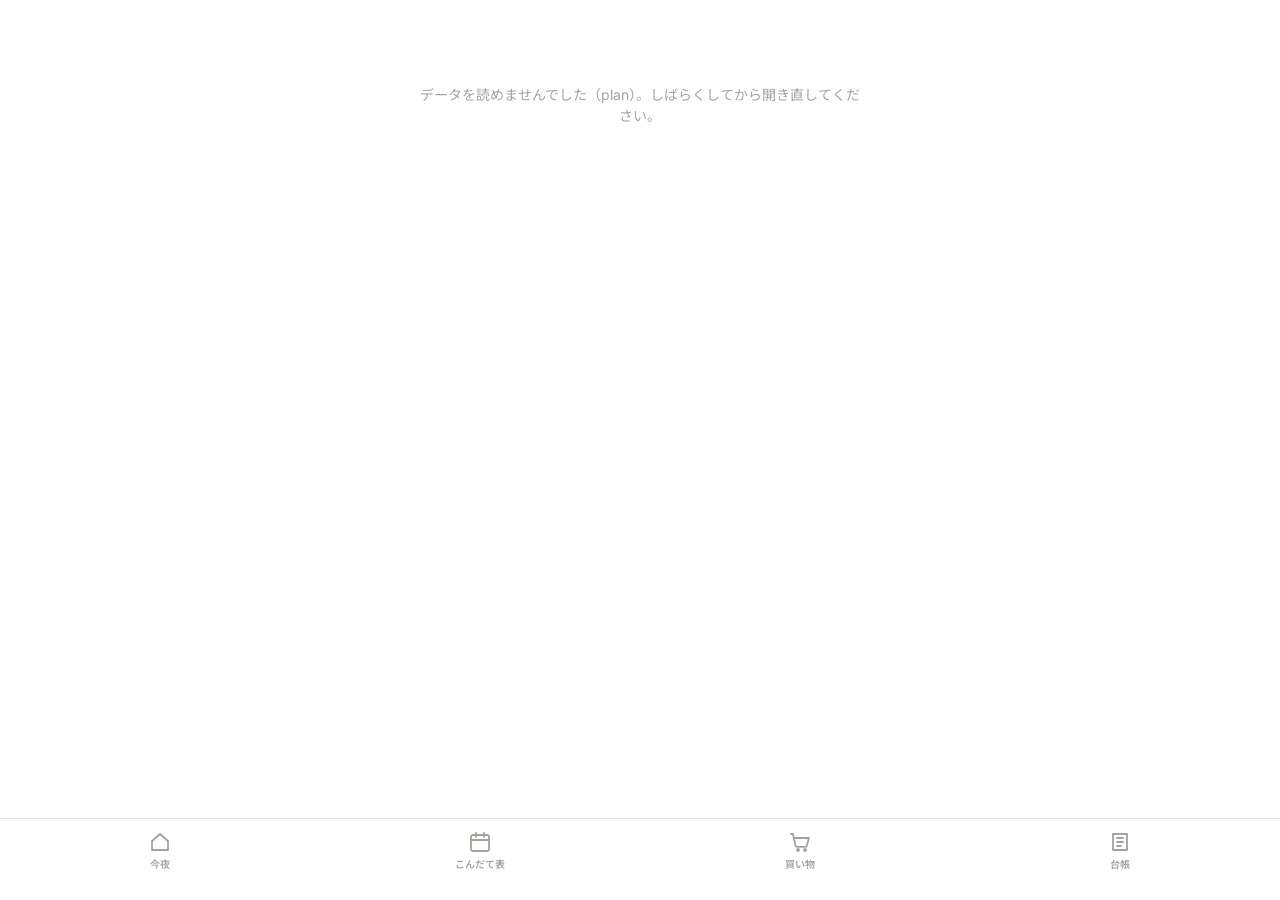
==== site/index.html @ 870ffaa1 "だいどこ: 静的アプリ初版(site/)・今週の献立(plan.json)・料理写真14枚・Pages用workflow Co-Authored-By: Claude Fable 5.1 <norep" ====
<!doctype html>
<html lang="ja">
<head>
<meta charset="utf-8">
<meta name="viewport" content="width=device-width, initial-scale=1, viewport-fit=cover">
<meta name="theme-color" content="#ffffff">
<meta name="apple-mobile-web-app-capable" content="yes">
<meta name="apple-mobile-web-app-status-bar-style" content="default">
<meta name="apple-mobile-web-app-title" content="だいどこ">
<title>だいどこ</title>
<link rel="icon" href="icon-32.png" sizes="32x32">
<link rel="apple-touch-icon" href="icon-180.png">
<link rel="preconnect" href="https://fonts.googleapis.com">
<link href="https://fonts.googleapis.com/css2?family=Inter:wght@400;500;600;700&family=Noto+Sans+JP:wght@400;500;700&display=swap" rel="stylesheet">
<link rel="stylesheet" href="styles.css">
</head>
<body>
<main id="app" class="app"><div class="loading">読み込み中…</div></main>
<nav class="tab" id="tab">
  <a href="#tonight" data-view="tonight"><svg viewBox="0 0 24 24"><path d="M4 11l8-7 8 7v9H4z"/></svg>今夜</a>
  <a href="#week" data-view="week"><svg viewBox="0 0 24 24"><rect x="3" y="5" width="18" height="16" rx="2"/><path d="M3 10h18M8 3v4M16 3v4"/></svg>こんだて表</a>
  <a href="#shop" data-view="shop"><svg viewBox="0 0 24 24"><path d="M3 4h2l2.4 11.2a2 2 0 0 0 2 1.6h7.6a2 2 0 0 0 2-1.5L21 8H6.2"/><circle cx="10" cy="20" r="1"/><circle cx="17" cy="20" r="1"/></svg>買い物</a>
  <a href="#book" data-view="book"><svg viewBox="0 0 24 24"><path d="M5 4h14v16H5z"/><path d="M9 8h6M9 12h6M9 16h4"/></svg>台帳</a>
</nav>
<script src="app.js"></script>
</body>
</html>
---- site/styles.css ----
:root{--bg:#fff;--sur:#f4f4f2;--line:#e6e6e2;--ink:#151515;--sub:#6f6f6b;--mute:#a3a39e;--acc:#e8532e;--acc-soft:#fdeee9;--tab:82px}
*{box-sizing:border-box}
html,body{margin:0;background:var(--bg)}
body{color:var(--ink);font-family:Inter,"Noto Sans JP","Hiragino Sans","Hiragino Kaku Gothic ProN",Meiryo,sans-serif;font-feature-settings:"tnum";line-height:1.5;-webkit-font-smoothing:antialiased;-webkit-tap-highlight-color:transparent}
a{color:inherit;text-decoration:none}
button{font:inherit;color:inherit;background:none;border:0;padding:0;cursor:pointer}
.app{max-width:480px;margin:0 auto;padding:calc(env(safe-area-inset-top) + 24px) 20px calc(var(--tab) + 24px)}
.loading{padding:60px 0;text-align:center;color:var(--mute);font-size:14px}

.date{font-size:13px;color:var(--sub);font-weight:500}
h1{margin:2px 0 0;font-size:26px;font-weight:700;letter-spacing:-.01em}
.lead{margin:4px 0 0;font-size:13px;color:var(--sub)}
.sec{display:flex;justify-content:space-between;align-items:baseline;margin:18px 0 8px}
.sec h3{margin:0;font-size:15px;font-weight:700}
.sec a,.sec button{font-size:13px;color:var(--sub)}

.weekstrip{display:flex;justify-content:space-between;margin:12px 0 0}
.weekstrip a{width:40px;text-align:center;font-size:11px;color:var(--mute)}
.weekstrip b{display:block;font-size:15px;font-weight:600;color:var(--ink);margin-top:2px;line-height:30px;height:30px;border-radius:15px}
.weekstrip i{display:block;width:4px;height:4px;border-radius:2px;background:var(--line);margin:4px auto 0}
.weekstrip a.on b{background:var(--ink);color:#fff}
.weekstrip a.done i{background:var(--acc)}
.weekstrip a.wk b{color:var(--sub)}

.hero{margin:12px 0 0;border-radius:20px;overflow:hidden;background:var(--sur)}
.hero img{display:block;width:100%;aspect-ratio:5/3;object-fit:cover}
.hero .body{padding:12px 16px 14px}
.chips{display:flex;gap:6px;flex-wrap:wrap}
.chip{font-size:11px;font-weight:600;padding:3px 9px;border-radius:999px;background:#fff;border:1px solid var(--line);color:var(--sub)}
.chip.acc{background:var(--acc-soft);border-color:transparent;color:var(--acc)}
.hero h2{margin:8px 0 2px;font-size:20px;font-weight:700;line-height:1.3;letter-spacing:-.01em}
.hero .set{font-size:13px;color:var(--sub)}
.hero .set b{color:var(--ink);font-weight:500}
.row{display:flex;gap:8px;margin-top:10px}
.btn{flex:1;text-align:center;font-size:14px;font-weight:600;padding:11px 0;border-radius:12px;background:var(--ink);color:#fff}
.btn.ghost{background:#fff;color:var(--ink);border:1px solid var(--line);flex:0 0 112px}
.btn.done{background:var(--acc)}
.steps{margin:10px 0 0;padding:0;list-style:none}
.steps li{display:flex;gap:10px;padding:6px 0;font-size:14px;line-height:1.55}
.steps li b{flex:0 0 22px;height:22px;border-radius:11px;background:var(--ink);color:#fff;font-size:12px;font-weight:600;text-align:center;line-height:22px}

.alts{display:flex;gap:10px;margin-top:10px}
.alt{flex:1;border-radius:16px;overflow:hidden;background:var(--sur);text-align:left}
.alt img{display:block;width:100%;aspect-ratio:2/1;object-fit:cover}
.alt .b{padding:7px 11px 9px}
.alt .t{font-size:11px;font-weight:600;color:var(--acc)}
.alt h4{margin:2px 0 0;font-size:13px;font-weight:600;line-height:1.35}

.card{margin:12px 0 0;border:1px solid var(--line);border-radius:16px;padding:12px 14px}
.card .k{font-size:14px;font-weight:600}
.card .v{font-size:12px;color:var(--sub);margin-top:1px}
.shopsum{display:flex;align-items:center;gap:12px}
.shopsum svg{flex:0 0 22px;width:22px;height:22px;stroke:var(--ink);fill:none;stroke-width:1.8;stroke-linecap:round;stroke-linejoin:round}
.shopsum .chev{margin-left:auto;color:var(--mute);font-size:20px}

.note{margin:12px 0 0;background:var(--sur);border-radius:16px;padding:10px 14px}
.note textarea{width:100%;border:0;background:transparent;font:inherit;font-size:14px;resize:none;min-height:44px;outline:none;color:var(--ink)}
.note textarea::placeholder{color:var(--mute)}
.note .foot{display:flex;justify-content:space-between;align-items:center;margin-top:4px;font-size:12px;color:var(--mute)}
.note .foot button{font-size:12px;font-weight:600;color:var(--ink);border:1px solid var(--line);border-radius:999px;padding:4px 12px;background:#fff}
.toast{position:fixed;left:50%;bottom:calc(var(--tab) + 16px);transform:translateX(-50%);background:var(--ink);color:#fff;font-size:13px;padding:9px 16px;border-radius:999px;opacity:0;transition:opacity .2s;pointer-events:none}
.toast.on{opacity:1}

.stores{border:1px solid var(--line);border-radius:16px;overflow:hidden}
.st{display:flex;align-items:center;gap:12px;padding:10px 14px;border-bottom:1px solid var(--line);width:100%;text-align:left}
.st:last-child{border-bottom:0}
.st .ico{flex:0 0 34px;height:34px;border-radius:10px;background:var(--sur);display:flex;align-items:center;justify-content:center;font-size:13px;font-weight:700;color:var(--sub)}
.st .k{font-size:14px;font-weight:600}
.st .k span{font-weight:500;color:var(--sub);font-size:12px;margin-left:6px}
.st .v{font-size:12px;color:var(--sub);margin-top:1px;line-height:1.45}
.st .v b{display:block;color:var(--acc);font-weight:600}
.st .chev{margin-left:auto;color:var(--mute);font-size:20px}

.wdays{display:flex;gap:6px}
.wd{flex:1;background:var(--sur);border-radius:12px;padding:8px 4px 9px;text-align:center;min-width:0}
.wd .d{font-size:11px;color:var(--mute);font-weight:600}
.wd .n{font-size:12px;font-weight:600;line-height:1.3;margin-top:3px;overflow:hidden;text-overflow:ellipsis;white-space:nowrap}
.wd .m{font-size:10px;color:var(--sub);margin-top:1px}

.seg{margin:14px 0 0;display:flex;background:var(--sur);border-radius:12px;padding:3px}
.seg button{flex:1;text-align:center;font-size:13px;font-weight:600;padding:7px 0;border-radius:9px;color:var(--sub)}
.seg button.on{background:#fff;color:var(--ink);box-shadow:0 1px 2px rgba(0,0,0,.08)}

.list{margin-top:6px}
.dayrow{display:flex;gap:12px;padding:12px 0;border-bottom:1px solid var(--line);align-items:center;width:100%;text-align:left}
.dayrow .cal{flex:0 0 36px;text-align:center}
.dayrow .cal .w{font-size:11px;color:var(--mute);font-weight:500}
.dayrow .cal .n{font-size:18px;font-weight:600;line-height:28px;height:28px;border-radius:14px}
.dayrow.today .cal .n{background:var(--ink);color:#fff}
.dayrow img{flex:0 0 64px;width:64px;height:64px;border-radius:12px;object-fit:cover;background:var(--sur)}
.dayrow .b{flex:1;min-width:0}
.dayrow .t{font-size:11px;font-weight:600;color:var(--acc)}
.dayrow .t.done{color:var(--mute)}
.dayrow .t.done:before{content:"";display:inline-block;width:6px;height:6px;border-radius:3px;background:var(--acc);margin-right:5px;vertical-align:1px}
.dayrow h4{margin:1px 0 0;font-size:15px;font-weight:600;line-height:1.3;white-space:nowrap;overflow:hidden;text-overflow:ellipsis}
.dayrow .set{font-size:12px;color:var(--sub);margin-top:1px;white-space:nowrap;overflow:hidden;text-overflow:ellipsis}
.dayrow .chev{color:var(--mute);font-size:20px;flex:0 0 12px}
.foot{margin:14px 0 0;font-size:12px;color:var(--mute);line-height:1.6}

.store{margin:18px 0 0;display:flex;align-items:center;gap:10px}
.store .name{font-size:15px;font-weight:700}
.store .meta{font-size:12px;color:var(--sub)}
.flyer{margin:8px 0 0;background:var(--acc-soft);color:var(--acc);border-radius:12px;padding:8px 12px;font-size:12px;font-weight:600;line-height:1.5}
.group{margin:12px 0 0}
.group h3{margin:0 0 4px;font-size:11px;font-weight:600;color:var(--mute);letter-spacing:.08em}
.item{display:flex;align-items:center;gap:12px;padding:8px 0;border-bottom:1px solid var(--line);width:100%;text-align:left}
.box{width:22px;height:22px;border-radius:7px;border:1.6px solid #c9c9c4;flex:0 0 22px;position:relative}
.item.on .box{background:var(--ink);border-color:var(--ink)}
.item.on .box:after{content:"";position:absolute;left:7px;top:3px;width:5px;height:10px;border:solid #fff;border-width:0 2px 2px 0;transform:rotate(45deg)}
.item .n{font-size:15px;font-weight:500}
.item.on .n{color:var(--mute);text-decoration:line-through}
.item .for{font-size:11px;color:var(--mute)}
.item .q{margin-left:auto;font-size:13px;color:var(--sub);white-space:nowrap}
.item.maybe .n{color:var(--mute)}
.tip{margin:12px 0 0;background:var(--sur);border-radius:14px;padding:12px 14px;font-size:12px;color:var(--sub);line-height:1.6}
.tip b{color:var(--ink);font-weight:600}

.fam{margin:14px 0 0;border:1px solid var(--line);border-radius:16px;padding:12px 14px}
.fam .r{display:flex;gap:10px;font-size:13px;line-height:1.5}
.fam .r+.r{margin-top:4px}
.fam .k{flex:0 0 44px;color:var(--mute);font-weight:600;font-size:12px;padding-top:1px}
.fam .v.no{color:var(--sub)}
.it{display:flex;gap:12px;padding:10px 0;border-bottom:1px solid var(--line);align-items:center}
.it .b{flex:1;min-width:0}
.it h4{margin:0;font-size:15px;font-weight:600;line-height:1.3}
.it .m{font-size:12px;color:var(--sub);margin-top:2px}
.it .cnt{text-align:right;flex:0 0 64px;font-size:12px;color:var(--sub)}

.tab{position:fixed;left:0;right:0;bottom:0;height:calc(var(--tab) + env(safe-area-inset-bottom));padding-bottom:calc(18px + env(safe-area-inset-bottom));border-top:1px solid var(--line);background:#fff;display:flex;justify-content:space-around;align-items:center}
.tab a{display:flex;flex-direction:column;align-items:center;gap:3px;font-size:10px;font-weight:600;color:var(--mute);width:72px}
.tab a.on{color:var(--ink)}
.tab svg{width:24px;height:24px;stroke:currentColor;fill:none;stroke-width:1.8;stroke-linecap:round;stroke-linejoin:round}
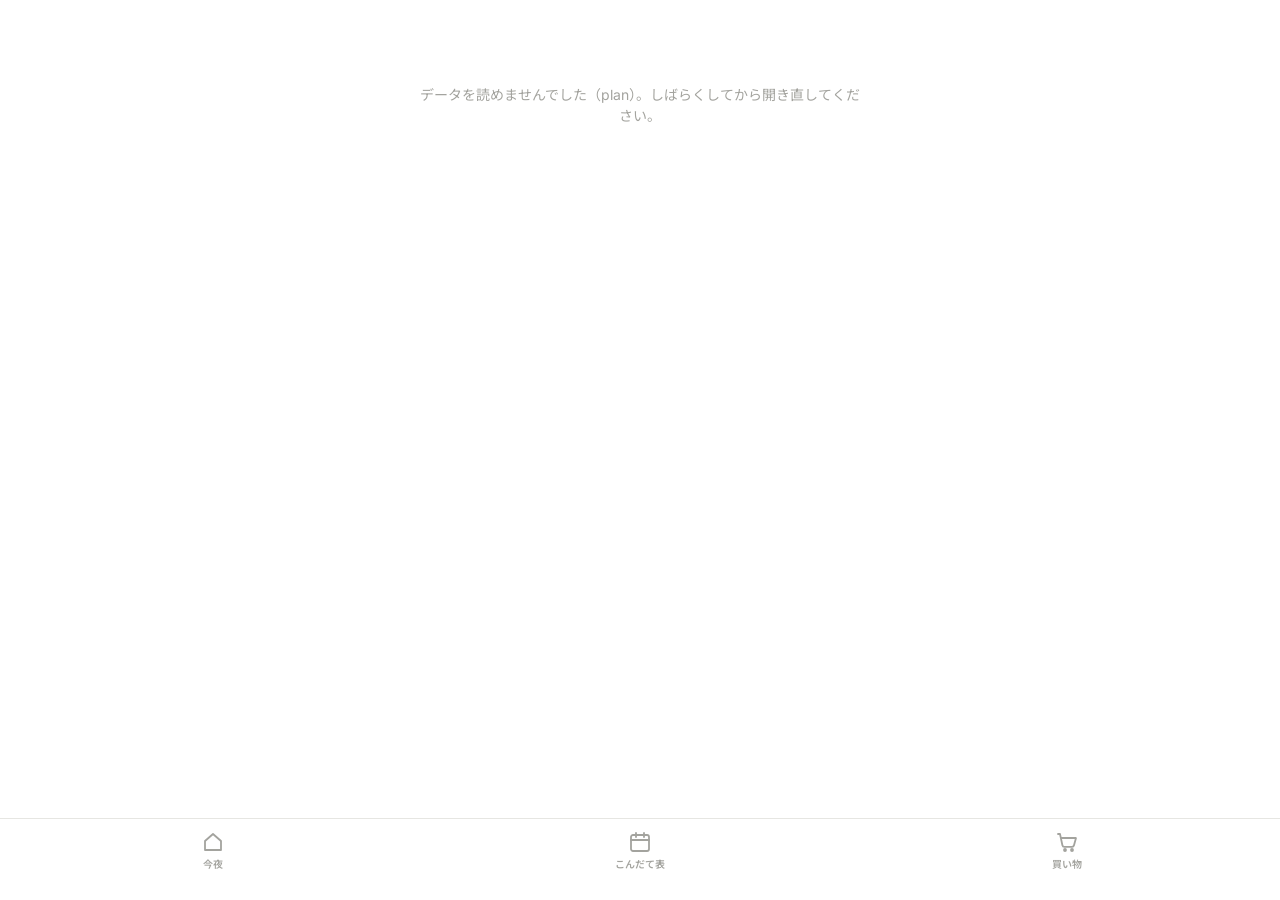
==== commit 97248755: "だいどこ: 台帳タブ廃止、今週の新顔(実在商品を1つ)と健康の軽いルールを追加 Co-Authored-By: Claude Fable 5.1 <noreply@anthropic.com> Cla" ====
--- a/site/index.html
+++ b/site/index.html
@@ -20,7 +20,6 @@
   <a href="#tonight" data-view="tonight"><svg viewBox="0 0 24 24"><path d="M4 11l8-7 8 7v9H4z"/></svg>今夜</a>
   <a href="#week" data-view="week"><svg viewBox="0 0 24 24"><rect x="3" y="5" width="18" height="16" rx="2"/><path d="M3 10h18M8 3v4M16 3v4"/></svg>こんだて表</a>
   <a href="#shop" data-view="shop"><svg viewBox="0 0 24 24"><path d="M3 4h2l2.4 11.2a2 2 0 0 0 2 1.6h7.6a2 2 0 0 0 2-1.5L21 8H6.2"/><circle cx="10" cy="20" r="1"/><circle cx="17" cy="20" r="1"/></svg>買い物</a>
-  <a href="#book" data-view="book"><svg viewBox="0 0 24 24"><path d="M5 4h14v16H5z"/><path d="M9 8h6M9 12h6M9 16h4"/></svg>台帳</a>
 </nav>
 <script src="app.js"></script>
 </body>
--- a/site/styles.css
+++ b/site/styles.css
@@ -127,6 +127,6 @@
 .it .cnt{text-align:right;flex:0 0 64px;font-size:12px;color:var(--sub)}
 
 .tab{position:fixed;left:0;right:0;bottom:0;height:calc(var(--tab) + env(safe-area-inset-bottom));padding-bottom:calc(18px + env(safe-area-inset-bottom));border-top:1px solid var(--line);background:#fff;display:flex;justify-content:space-around;align-items:center}
-.tab a{display:flex;flex-direction:column;align-items:center;gap:3px;font-size:10px;font-weight:600;color:var(--mute);width:72px}
+.tab a{display:flex;flex-direction:column;align-items:center;gap:3px;font-size:10px;font-weight:600;color:var(--mute);width:96px}
 .tab a.on{color:var(--ink)}
 .tab svg{width:24px;height:24px;stroke:currentColor;fill:none;stroke-width:1.8;stroke-linecap:round;stroke-linejoin:round}
